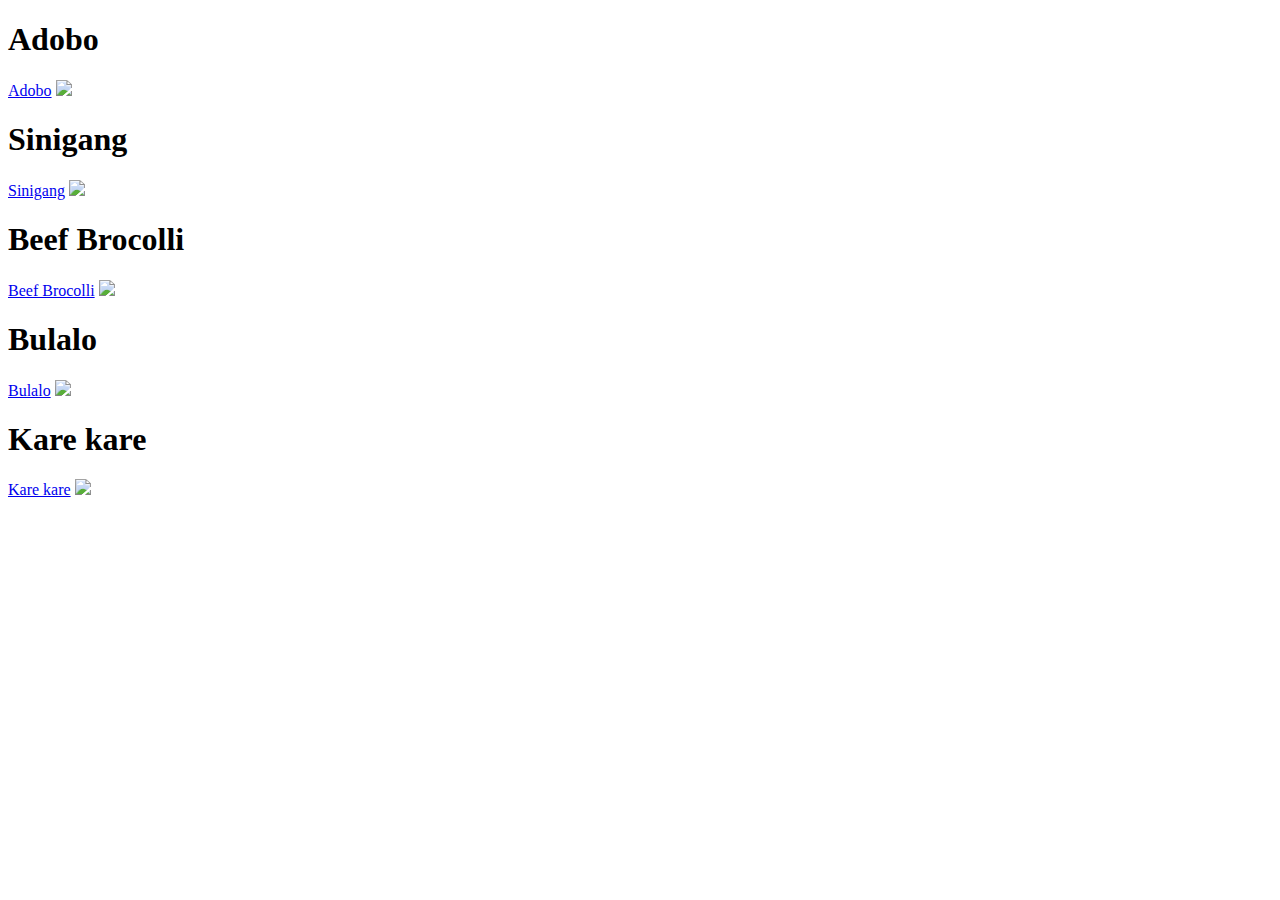
==== index.html @ 149402f0 "Add images to 5 dishes" ====
<!DOCTYPE html>
<html lang="en">
    <head>
        <meta charset="UTF-8">
        <title>Odin Recipes</title>
    </head>

    <body>
        <h1>Adobo</h1>
        <a href="recipes/adobo.html">Adobo</a>
        <img src="img/adobo.jpg">
        <h1>Sinigang</h1>
        <a href="recipes/sinigang.html">Sinigang</a>
        <img src="img/sinigang.jpg">
        <h1>Beef Brocolli</h1>
        <a href="recipes/beef-brocolli.html">Beef Brocolli</a>
        <img src="img/beef-brocolli.jpg">
        <h1>Bulalo</h1>
        <a href="recipes/bulalo.html">Bulalo</a>
        <img src="img/bulalo.jpg">
        <h1>Kare kare</h1>
        <a href="recipes/kare-kare.html">Kare kare</a>
        <img src="img/kare-kare.jpg">
    </body>
</html>
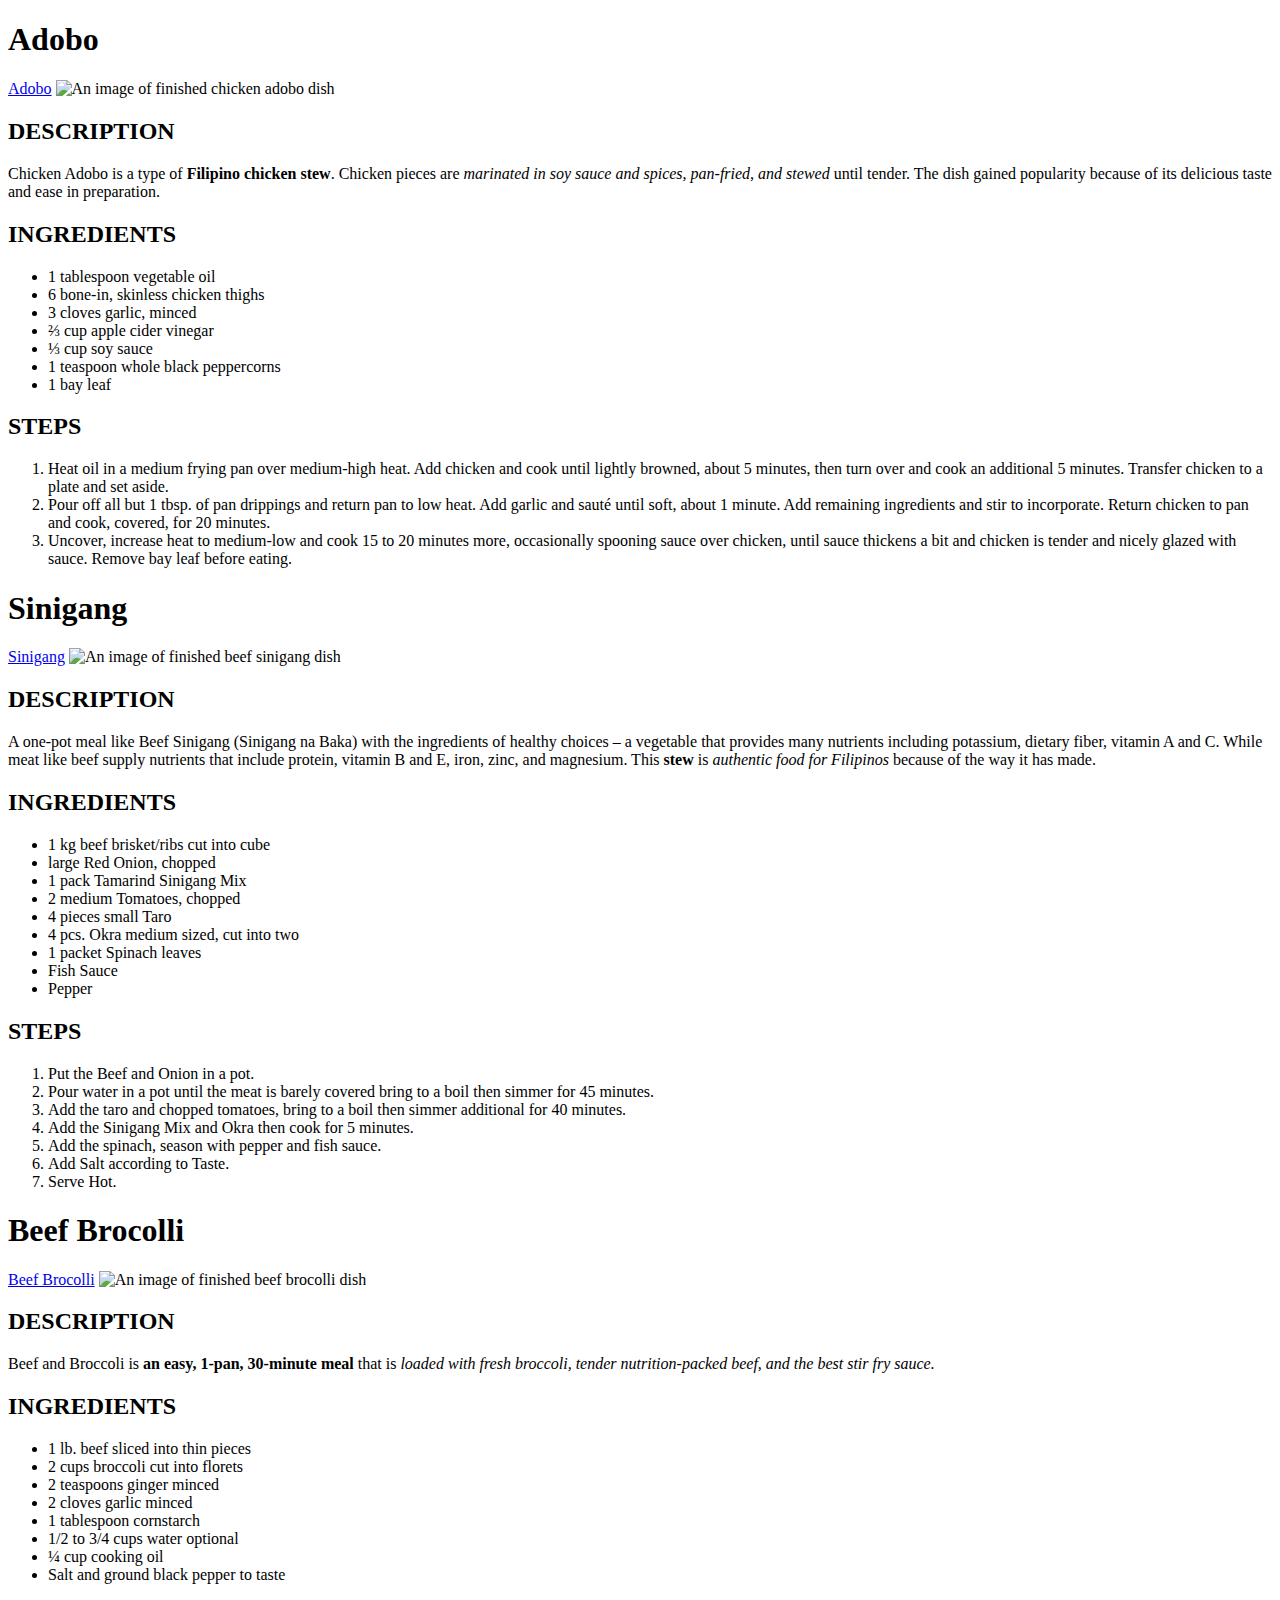
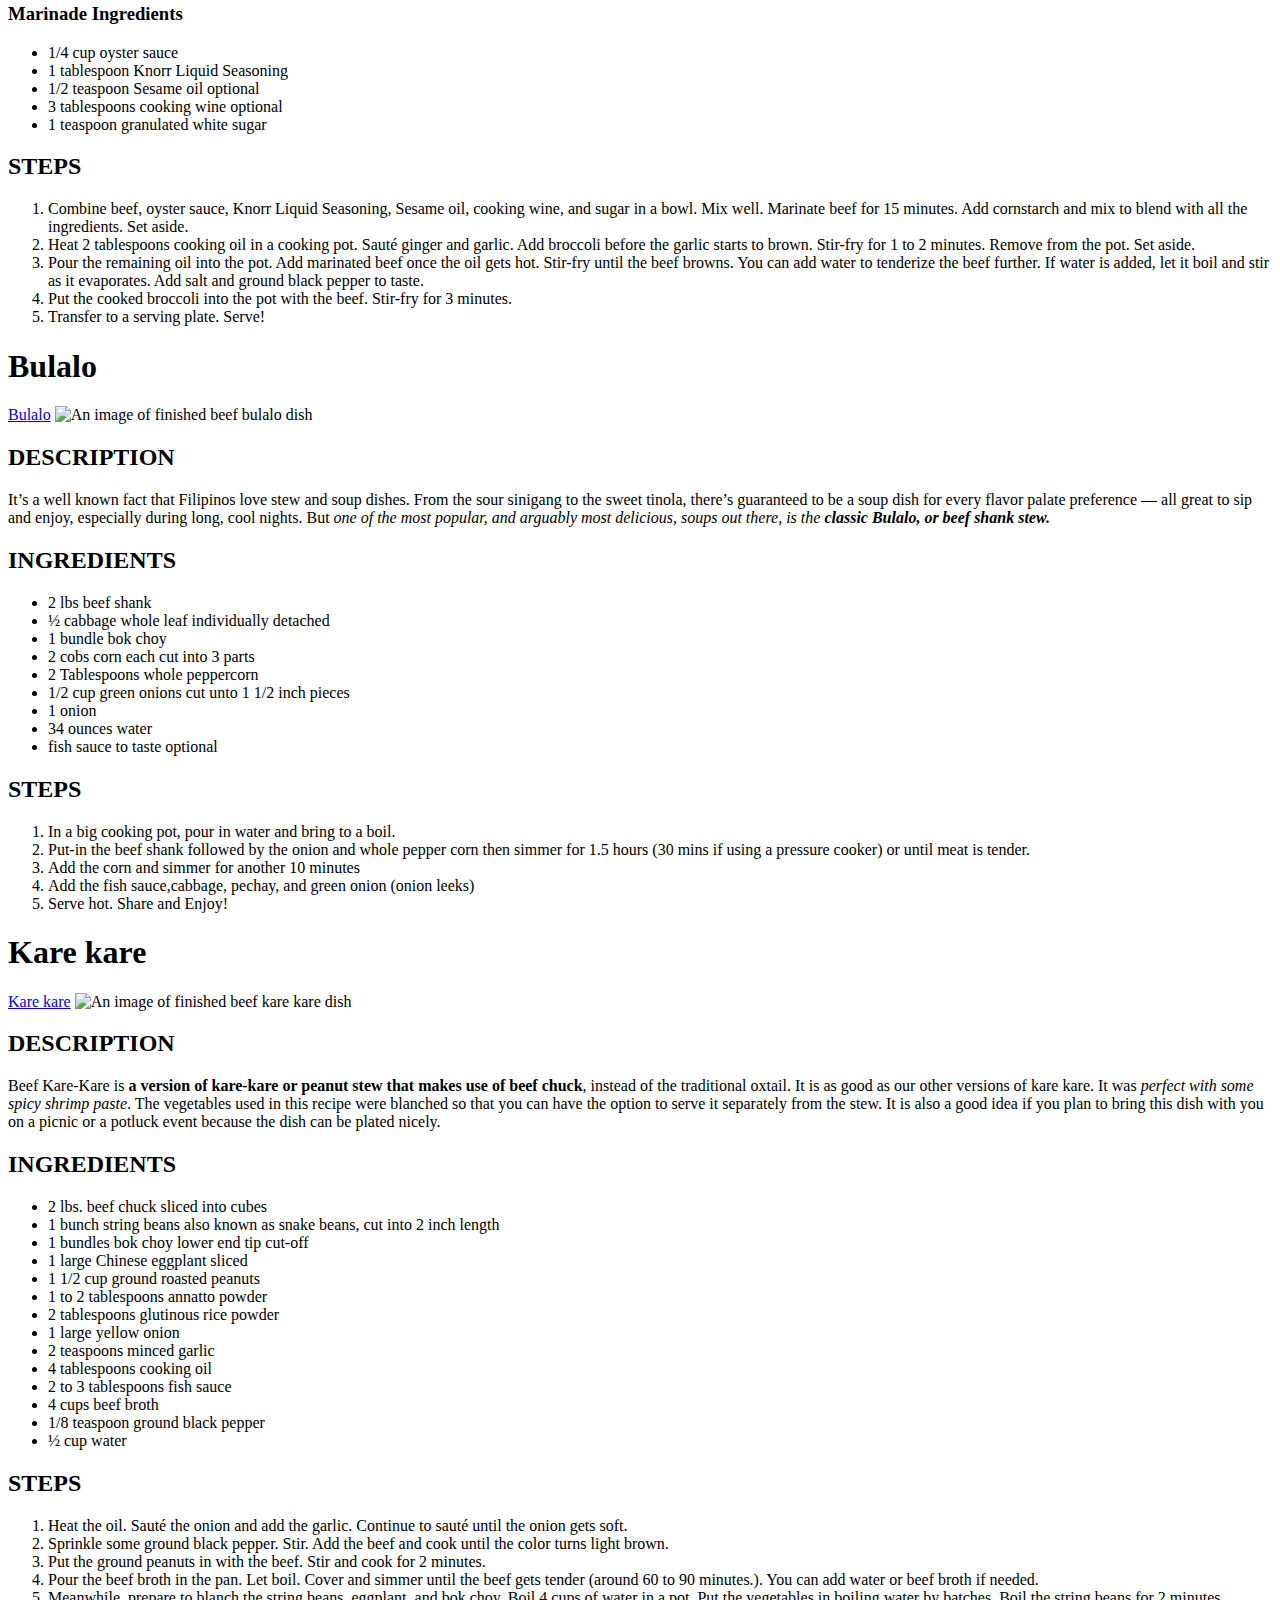
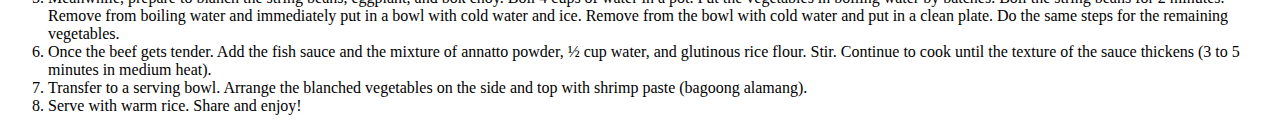
==== commit 9b35fe50: "Add the recipes's inredients and step" ====
--- a/index.html
+++ b/index.html
@@ -8,18 +8,145 @@
     <body>
         <h1>Adobo</h1>
         <a href="recipes/adobo.html">Adobo</a>
-        <img src="img/adobo.jpg">
+        <img src="img/adobo.jpg" alt="An image of finished chicken adobo dish">
+        <h2>DESCRIPTION</h2>
+        <p>Chicken Adobo is a type of <strong>Filipino chicken stew</strong>. Chicken pieces are <em>marinated in soy sauce and spices, pan-fried, and stewed</em> until tender. The dish gained popularity because of its delicious taste and ease in preparation.
+        <h2>INGREDIENTS</h2>
+        <ul>
+            <li>1 tablespoon vegetable oil</li>
+            <li>6 bone-in, skinless chicken thighs</li>
+            <li>3 cloves garlic, minced</li>
+            <li>⅔ cup apple cider vinegar</li>
+            <li>⅓ cup soy sauce</li>
+            <li>1 teaspoon whole black peppercorns</li>
+            <li>1 bay leaf</li>
+        </ul>
+        <h2>STEPS</h2>
+        <ol>
+            <li>Heat oil in a medium frying pan over medium-high heat. Add chicken and cook until lightly browned, about 5 minutes, then turn over and cook an additional 5 minutes. Transfer chicken to a plate and set aside.</li>
+            <li>Pour off all but 1 tbsp. of pan drippings and return pan to low heat. Add garlic and sauté until soft, about 1 minute. Add remaining ingredients and stir to incorporate. Return chicken to pan and cook, covered, for 20 minutes.</li>
+            <li>Uncover, increase heat to medium-low and cook 15 to 20 minutes more, occasionally spooning sauce over chicken, until sauce thickens a bit and chicken is tender and nicely glazed with sauce. Remove bay leaf before eating.</li>
+        </ol>
+
         <h1>Sinigang</h1>
         <a href="recipes/sinigang.html">Sinigang</a>
-        <img src="img/sinigang.jpg">
+        <img src="img/sinigang.jpg" alt="An image of finished beef sinigang dish">
+        <h2>DESCRIPTION</h2>
+        <p>A one-pot meal like Beef Sinigang (Sinigang na Baka) with the ingredients of healthy choices – a vegetable that provides many nutrients including potassium, dietary fiber, vitamin A and C. While meat like beef supply nutrients that include protein, vitamin B and E, iron, zinc, and magnesium. This <strong>stew</strong> is <em>authentic food for Filipinos</em> because of the way it has made.</p>
+        <h2>INGREDIENTS</h2>
+        <ul>
+            <li>1 kg beef brisket/ribs cut into cube</li>
+            <li>large Red Onion, chopped</li>
+            <li>1 pack Tamarind Sinigang Mix</li>
+            <li>2 medium Tomatoes, chopped</li>
+            <li>4 pieces small Taro</li>
+            <li>4 pcs. Okra medium sized, cut into two</li>
+            <li>1 packet Spinach leaves</li>
+            <li>Fish Sauce</li>
+            <li>Pepper</li>
+        </ul>
+        <h2>STEPS</h2>
+        <ol>
+            <li>Put the Beef and Onion in a pot.</li>
+            <li>Pour water in a pot until the meat is barely covered bring to a boil then simmer for 45 minutes.</li>
+            <li>Add the taro and chopped tomatoes, bring to a boil then simmer additional for 40 minutes.</li>
+            <li>Add the Sinigang Mix and Okra then cook for 5 minutes.</li>
+            <li>Add the spinach, season with pepper and fish sauce.</li>
+            <li>Add Salt according to Taste.</li>
+            <li>Serve Hot.</li>
+        </ol>
+
         <h1>Beef Brocolli</h1>
         <a href="recipes/beef-brocolli.html">Beef Brocolli</a>
-        <img src="img/beef-brocolli.jpg">
+        <img src="img/beef-brocolli.jpg" alt="An image of finished beef brocolli dish">
+        <h2>DESCRIPTION</h2>
+        <p>Beef and Broccoli is <strong>an easy, 1-pan, 30-minute meal</strong> that is <em>loaded with fresh broccoli, tender nutrition-packed beef, and the best stir fry sauce.</em></p>
+        <h2>INGREDIENTS</h2>
+        <ul>
+           <li>1 lb. beef sliced into thin pieces</li>
+           <li>2 cups broccoli cut into florets</li>
+           <li>2 teaspoons ginger minced</li>
+           <li>2 cloves garlic minced</li>
+           <li>1 tablespoon cornstarch</li>
+           <li>1/2 to 3/4 cups water optional</li>
+           <li>¼ cup cooking oil</li>
+           <li>Salt and ground black pepper to taste</li>
+        </ul>
+        <h3>Marinade Ingredients</h3>
+        <ul>
+            <li>1/4 cup oyster sauce</li>
+            <li>1 tablespoon Knorr Liquid Seasoning</li>
+            <li>1/2 teaspoon Sesame oil optional</li>
+            <li>3 tablespoons cooking wine optional</li>
+            <li>1 teaspoon granulated white sugar</li>
+        </ul>
+        <h2>STEPS</h2>
+        <ol>
+            <li>Combine beef, oyster sauce, Knorr Liquid Seasoning, Sesame oil, cooking wine, and sugar in a bowl. Mix well. Marinate beef for 15 minutes. Add cornstarch and mix to blend with all the ingredients. Set aside.</li>
+            <li>Heat 2 tablespoons cooking oil in a cooking pot. Sauté ginger and garlic. Add broccoli before the garlic starts to brown. Stir-fry for 1 to 2 minutes. Remove from the pot. Set aside.</li>
+            <li>Pour the remaining oil into the pot. Add marinated beef once the oil gets hot. Stir-fry until the beef browns. You can add water to tenderize the beef further. If water is added, let it boil and stir as it evaporates. Add salt and ground black pepper to taste.</li>
+            <li>Put the cooked broccoli into the pot with the beef. Stir-fry for 3 minutes.</li>
+            <li>Transfer to a serving plate. Serve!</li>
+        </ol>
+
         <h1>Bulalo</h1>
         <a href="recipes/bulalo.html">Bulalo</a>
-        <img src="img/bulalo.jpg">
+        <img src="img/bulalo.jpg" alt="An image of finished beef bulalo dish">
+        <h2>DESCRIPTION</h2>
+        <p>It’s a well known fact that Filipinos love stew and soup dishes. From the sour sinigang to the sweet tinola, there’s guaranteed to be a soup dish for every flavor palate preference –– all great to sip and enjoy, especially during long, cool nights. But <em>one of the most popular, and arguably most delicious, soups out there, is the <strong>classic Bulalo, or beef shank stew.</strong></em></p>
+        <h2>INGREDIENTS</h2>
+        <ul>
+            <li>2 lbs beef shank</li>
+            <li>½ cabbage whole leaf individually detached</li>
+            <li>1 bundle bok choy</li>
+            <li>2 cobs corn each cut into 3 parts</li>
+            <li>2 Tablespoons whole peppercorn</li>
+            <li>1/2 cup green onions cut unto 1 1/2 inch pieces</li>
+            <li>1 onion</li>
+            <li>34 ounces water</li>
+            <li>fish sauce to taste optional</li>
+        </ul>
+        <h2>STEPS</h2>
+        <ol>
+            <li>In a big cooking pot, pour in water and bring to a boil.</li>
+            <li>Put-in the beef shank followed by the onion and whole pepper corn then simmer for 1.5 hours (30 mins if using a pressure cooker) or until meat is tender.</li>
+            <li>Add the corn and simmer for another 10 minutes</li>
+            <li>Add the fish sauce,cabbage, pechay, and green onion (onion leeks)</li>
+            <li>Serve hot. Share and Enjoy!</li>
+        </ol>
+
         <h1>Kare kare</h1>
         <a href="recipes/kare-kare.html">Kare kare</a>
-        <img src="img/kare-kare.jpg">
+        <img src="img/kare-kare.jpg" alt="An image of finished beef kare kare dish">
+        <h2>DESCRIPTION</h2>
+        <p>Beef Kare-Kare is <strong>a version of kare-kare or peanut stew that makes use of beef chuck</strong>, instead of the traditional oxtail. It is as good as our other versions of kare kare. It was <em>perfect with some spicy shrimp paste</em>. The vegetables used in this recipe were blanched so that you can have the option to serve it separately from the stew. It is also a good idea if you plan to bring this dish with you on a picnic or a potluck event because the dish can be plated nicely.</p>
+        <h2>INGREDIENTS</h2>
+        <ul>
+            <li>2 lbs. beef chuck sliced into cubes</li>
+            <li>1 bunch string beans also known as snake beans, cut into 2 inch length</li>
+            <li>1 bundles bok choy lower end tip cut-off</li>
+            <li>1 large Chinese eggplant sliced</li>
+            <li>1 1/2 cup ground roasted peanuts</li>
+            <li>1 to 2 tablespoons annatto powder</li>
+            <li>2 tablespoons glutinous rice powder</li>
+            <li>1 large yellow onion</li>
+            <li>2 teaspoons minced garlic</li>
+            <li>4 tablespoons cooking oil</li>
+            <li>2 to 3 tablespoons fish sauce</li>
+            <li>4 cups beef broth</li>
+            <li>1/8 teaspoon ground black pepper</li>
+            <li>½ cup water</li>
+        </ul>
+        <h2>STEPS</h2>
+        <ol>
+            <li>Heat the oil. Sauté the onion and add the garlic. Continue to sauté until the onion gets soft.</li>
+            <li>Sprinkle some ground black pepper. Stir. Add the beef and cook until the color turns light brown.</li>
+            <li>Put the ground peanuts in with the beef. Stir and cook for 2 minutes.</li>
+            <li>Pour the beef broth in the pan. Let boil. Cover and simmer until the beef gets tender (around 60 to 90 minutes.). You can add water or beef broth if needed.</li>
+            <li>Meanwhile, prepare to blanch the string beans, eggplant, and bok choy. Boil 4 cups of water in a pot. Put the vegetables in boiling water by batches. Boil the string beans for 2 minutes. Remove from boiling water and immediately put in a bowl with cold water and ice. Remove from the bowl with cold water and put in a clean plate. Do the same steps for the remaining vegetables.</li>
+            <li>Once the beef gets tender. Add the fish sauce and the mixture of annatto powder, ½ cup water, and glutinous rice flour. Stir. Continue to cook until the texture of the sauce thickens (3 to 5 minutes in medium heat).</li>
+            <li>Transfer to a serving bowl. Arrange the blanched vegetables on the side and top with shrimp paste (bagoong alamang).</li>
+            <li>Serve with warm rice. Share and enjoy!</li>
+
     </body>
 </html>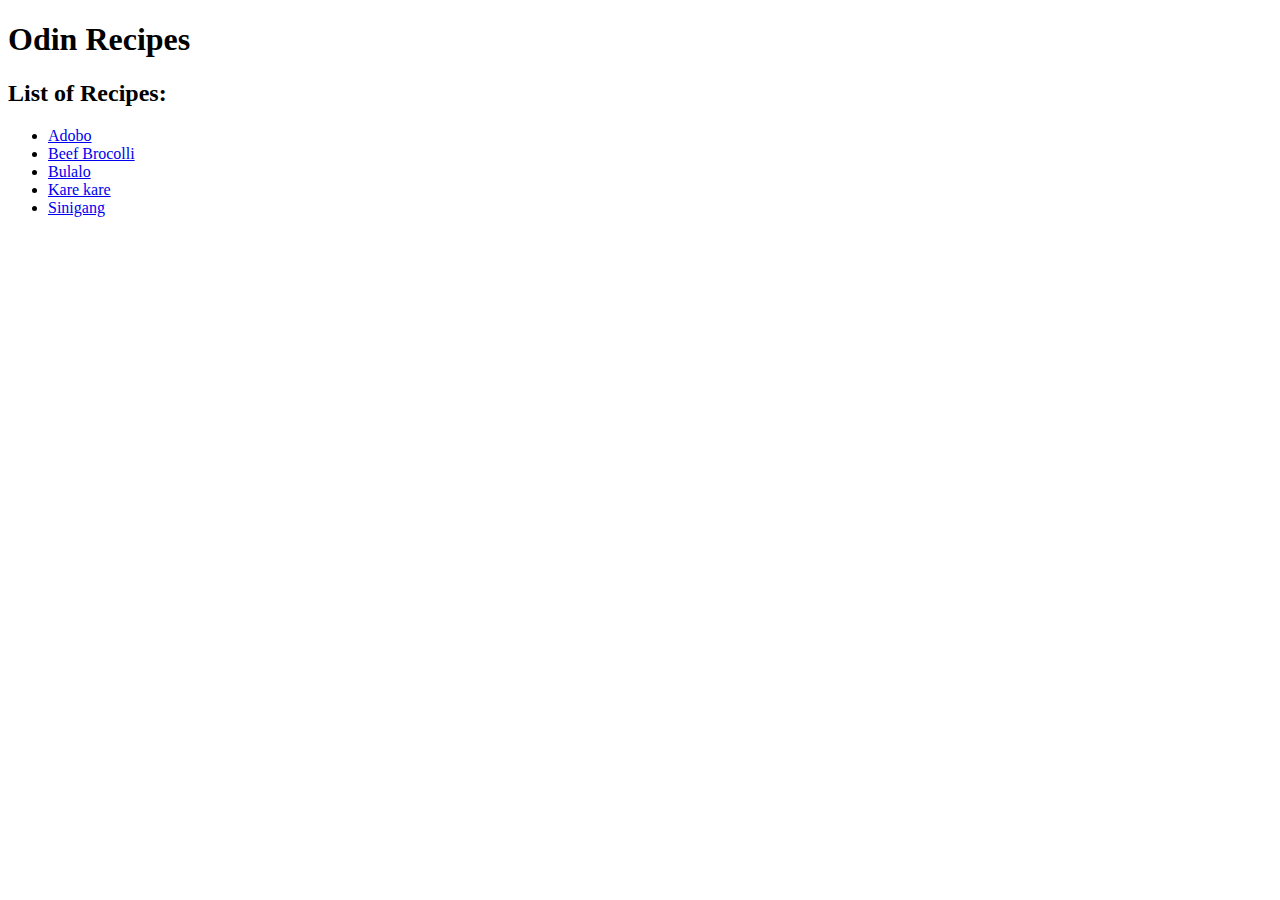
==== commit 1f1ce5de: "Refactor website structure for organization" ====
--- a/index.html
+++ b/index.html
@@ -6,147 +6,14 @@
     </head>
 
     <body>
-        <h1>Adobo</h1>
-        <a href="recipes/adobo.html">Adobo</a>
-        <img src="img/adobo.jpg" alt="An image of finished chicken adobo dish">
-        <h2>DESCRIPTION</h2>
-        <p>Chicken Adobo is a type of <strong>Filipino chicken stew</strong>. Chicken pieces are <em>marinated in soy sauce and spices, pan-fried, and stewed</em> until tender. The dish gained popularity because of its delicious taste and ease in preparation.
-        <h2>INGREDIENTS</h2>
+        <h1>Odin Recipes</h1>
+        <h2>List of Recipes:</h2>
         <ul>
-            <li>1 tablespoon vegetable oil</li>
-            <li>6 bone-in, skinless chicken thighs</li>
-            <li>3 cloves garlic, minced</li>
-            <li>⅔ cup apple cider vinegar</li>
-            <li>⅓ cup soy sauce</li>
-            <li>1 teaspoon whole black peppercorns</li>
-            <li>1 bay leaf</li>
+            <li><a href="recipes/adobo.html">Adobo</a></li>
+            <li><a href="recipes/beef-brocolli.html">Beef Brocolli</a></li>
+            <li><a href="recipes/bulalo.html">Bulalo</a></li>
+            <li><a href="recipes/kare-kare.html">Kare kare</a></li>
+            <li><a href="recipes/sinigang.html">Sinigang</a></li>
         </ul>
-        <h2>STEPS</h2>
-        <ol>
-            <li>Heat oil in a medium frying pan over medium-high heat. Add chicken and cook until lightly browned, about 5 minutes, then turn over and cook an additional 5 minutes. Transfer chicken to a plate and set aside.</li>
-            <li>Pour off all but 1 tbsp. of pan drippings and return pan to low heat. Add garlic and sauté until soft, about 1 minute. Add remaining ingredients and stir to incorporate. Return chicken to pan and cook, covered, for 20 minutes.</li>
-            <li>Uncover, increase heat to medium-low and cook 15 to 20 minutes more, occasionally spooning sauce over chicken, until sauce thickens a bit and chicken is tender and nicely glazed with sauce. Remove bay leaf before eating.</li>
-        </ol>
-
-        <h1>Sinigang</h1>
-        <a href="recipes/sinigang.html">Sinigang</a>
-        <img src="img/sinigang.jpg" alt="An image of finished beef sinigang dish">
-        <h2>DESCRIPTION</h2>
-        <p>A one-pot meal like Beef Sinigang (Sinigang na Baka) with the ingredients of healthy choices – a vegetable that provides many nutrients including potassium, dietary fiber, vitamin A and C. While meat like beef supply nutrients that include protein, vitamin B and E, iron, zinc, and magnesium. This <strong>stew</strong> is <em>authentic food for Filipinos</em> because of the way it has made.</p>
-        <h2>INGREDIENTS</h2>
-        <ul>
-            <li>1 kg beef brisket/ribs cut into cube</li>
-            <li>large Red Onion, chopped</li>
-            <li>1 pack Tamarind Sinigang Mix</li>
-            <li>2 medium Tomatoes, chopped</li>
-            <li>4 pieces small Taro</li>
-            <li>4 pcs. Okra medium sized, cut into two</li>
-            <li>1 packet Spinach leaves</li>
-            <li>Fish Sauce</li>
-            <li>Pepper</li>
-        </ul>
-        <h2>STEPS</h2>
-        <ol>
-            <li>Put the Beef and Onion in a pot.</li>
-            <li>Pour water in a pot until the meat is barely covered bring to a boil then simmer for 45 minutes.</li>
-            <li>Add the taro and chopped tomatoes, bring to a boil then simmer additional for 40 minutes.</li>
-            <li>Add the Sinigang Mix and Okra then cook for 5 minutes.</li>
-            <li>Add the spinach, season with pepper and fish sauce.</li>
-            <li>Add Salt according to Taste.</li>
-            <li>Serve Hot.</li>
-        </ol>
-
-        <h1>Beef Brocolli</h1>
-        <a href="recipes/beef-brocolli.html">Beef Brocolli</a>
-        <img src="img/beef-brocolli.jpg" alt="An image of finished beef brocolli dish">
-        <h2>DESCRIPTION</h2>
-        <p>Beef and Broccoli is <strong>an easy, 1-pan, 30-minute meal</strong> that is <em>loaded with fresh broccoli, tender nutrition-packed beef, and the best stir fry sauce.</em></p>
-        <h2>INGREDIENTS</h2>
-        <ul>
-           <li>1 lb. beef sliced into thin pieces</li>
-           <li>2 cups broccoli cut into florets</li>
-           <li>2 teaspoons ginger minced</li>
-           <li>2 cloves garlic minced</li>
-           <li>1 tablespoon cornstarch</li>
-           <li>1/2 to 3/4 cups water optional</li>
-           <li>¼ cup cooking oil</li>
-           <li>Salt and ground black pepper to taste</li>
-        </ul>
-        <h3>Marinade Ingredients</h3>
-        <ul>
-            <li>1/4 cup oyster sauce</li>
-            <li>1 tablespoon Knorr Liquid Seasoning</li>
-            <li>1/2 teaspoon Sesame oil optional</li>
-            <li>3 tablespoons cooking wine optional</li>
-            <li>1 teaspoon granulated white sugar</li>
-        </ul>
-        <h2>STEPS</h2>
-        <ol>
-            <li>Combine beef, oyster sauce, Knorr Liquid Seasoning, Sesame oil, cooking wine, and sugar in a bowl. Mix well. Marinate beef for 15 minutes. Add cornstarch and mix to blend with all the ingredients. Set aside.</li>
-            <li>Heat 2 tablespoons cooking oil in a cooking pot. Sauté ginger and garlic. Add broccoli before the garlic starts to brown. Stir-fry for 1 to 2 minutes. Remove from the pot. Set aside.</li>
-            <li>Pour the remaining oil into the pot. Add marinated beef once the oil gets hot. Stir-fry until the beef browns. You can add water to tenderize the beef further. If water is added, let it boil and stir as it evaporates. Add salt and ground black pepper to taste.</li>
-            <li>Put the cooked broccoli into the pot with the beef. Stir-fry for 3 minutes.</li>
-            <li>Transfer to a serving plate. Serve!</li>
-        </ol>
-
-        <h1>Bulalo</h1>
-        <a href="recipes/bulalo.html">Bulalo</a>
-        <img src="img/bulalo.jpg" alt="An image of finished beef bulalo dish">
-        <h2>DESCRIPTION</h2>
-        <p>It’s a well known fact that Filipinos love stew and soup dishes. From the sour sinigang to the sweet tinola, there’s guaranteed to be a soup dish for every flavor palate preference –– all great to sip and enjoy, especially during long, cool nights. But <em>one of the most popular, and arguably most delicious, soups out there, is the <strong>classic Bulalo, or beef shank stew.</strong></em></p>
-        <h2>INGREDIENTS</h2>
-        <ul>
-            <li>2 lbs beef shank</li>
-            <li>½ cabbage whole leaf individually detached</li>
-            <li>1 bundle bok choy</li>
-            <li>2 cobs corn each cut into 3 parts</li>
-            <li>2 Tablespoons whole peppercorn</li>
-            <li>1/2 cup green onions cut unto 1 1/2 inch pieces</li>
-            <li>1 onion</li>
-            <li>34 ounces water</li>
-            <li>fish sauce to taste optional</li>
-        </ul>
-        <h2>STEPS</h2>
-        <ol>
-            <li>In a big cooking pot, pour in water and bring to a boil.</li>
-            <li>Put-in the beef shank followed by the onion and whole pepper corn then simmer for 1.5 hours (30 mins if using a pressure cooker) or until meat is tender.</li>
-            <li>Add the corn and simmer for another 10 minutes</li>
-            <li>Add the fish sauce,cabbage, pechay, and green onion (onion leeks)</li>
-            <li>Serve hot. Share and Enjoy!</li>
-        </ol>
-
-        <h1>Kare kare</h1>
-        <a href="recipes/kare-kare.html">Kare kare</a>
-        <img src="img/kare-kare.jpg" alt="An image of finished beef kare kare dish">
-        <h2>DESCRIPTION</h2>
-        <p>Beef Kare-Kare is <strong>a version of kare-kare or peanut stew that makes use of beef chuck</strong>, instead of the traditional oxtail. It is as good as our other versions of kare kare. It was <em>perfect with some spicy shrimp paste</em>. The vegetables used in this recipe were blanched so that you can have the option to serve it separately from the stew. It is also a good idea if you plan to bring this dish with you on a picnic or a potluck event because the dish can be plated nicely.</p>
-        <h2>INGREDIENTS</h2>
-        <ul>
-            <li>2 lbs. beef chuck sliced into cubes</li>
-            <li>1 bunch string beans also known as snake beans, cut into 2 inch length</li>
-            <li>1 bundles bok choy lower end tip cut-off</li>
-            <li>1 large Chinese eggplant sliced</li>
-            <li>1 1/2 cup ground roasted peanuts</li>
-            <li>1 to 2 tablespoons annatto powder</li>
-            <li>2 tablespoons glutinous rice powder</li>
-            <li>1 large yellow onion</li>
-            <li>2 teaspoons minced garlic</li>
-            <li>4 tablespoons cooking oil</li>
-            <li>2 to 3 tablespoons fish sauce</li>
-            <li>4 cups beef broth</li>
-            <li>1/8 teaspoon ground black pepper</li>
-            <li>½ cup water</li>
-        </ul>
-        <h2>STEPS</h2>
-        <ol>
-            <li>Heat the oil. Sauté the onion and add the garlic. Continue to sauté until the onion gets soft.</li>
-            <li>Sprinkle some ground black pepper. Stir. Add the beef and cook until the color turns light brown.</li>
-            <li>Put the ground peanuts in with the beef. Stir and cook for 2 minutes.</li>
-            <li>Pour the beef broth in the pan. Let boil. Cover and simmer until the beef gets tender (around 60 to 90 minutes.). You can add water or beef broth if needed.</li>
-            <li>Meanwhile, prepare to blanch the string beans, eggplant, and bok choy. Boil 4 cups of water in a pot. Put the vegetables in boiling water by batches. Boil the string beans for 2 minutes. Remove from boiling water and immediately put in a bowl with cold water and ice. Remove from the bowl with cold water and put in a clean plate. Do the same steps for the remaining vegetables.</li>
-            <li>Once the beef gets tender. Add the fish sauce and the mixture of annatto powder, ½ cup water, and glutinous rice flour. Stir. Continue to cook until the texture of the sauce thickens (3 to 5 minutes in medium heat).</li>
-            <li>Transfer to a serving bowl. Arrange the blanched vegetables on the side and top with shrimp paste (bagoong alamang).</li>
-            <li>Serve with warm rice. Share and enjoy!</li>
-
     </body>
 </html>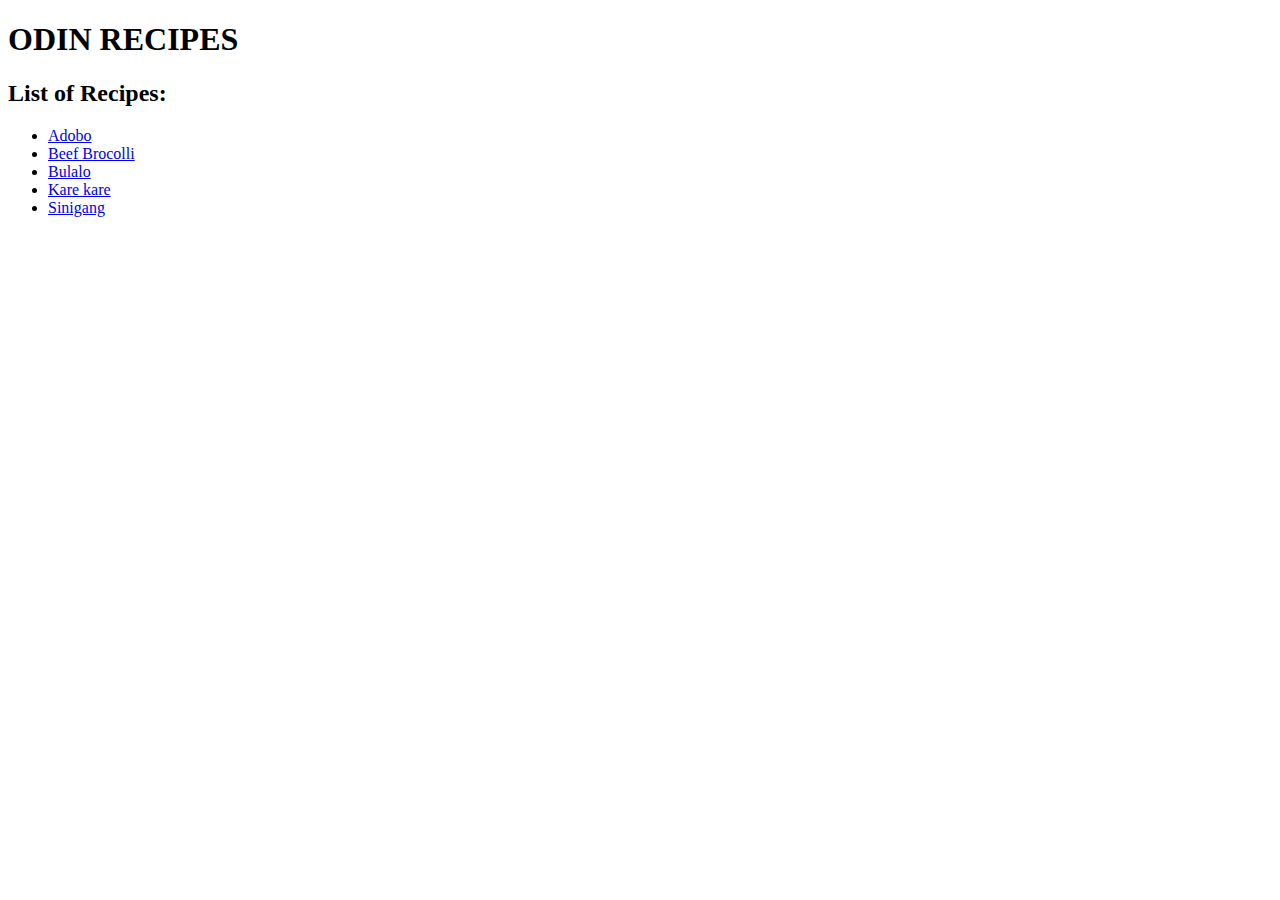
==== commit 256889dd: "Add styles" ====
--- a/index.html
+++ b/index.html
@@ -3,12 +3,13 @@
     <head>
         <meta charset="UTF-8">
         <title>Odin Recipes</title>
+        <link rel="stylesheet" href="style.css">
     </head>
 
     <body>
-        <h1>Odin Recipes</h1>
+        <h1 class="main header">ODIN RECIPES</h1>
         <h2>List of Recipes:</h2>
-        <ul>
+        <ul class="main">
             <li><a href="recipes/adobo.html">Adobo</a></li>
             <li><a href="recipes/beef-brocolli.html">Beef Brocolli</a></li>
             <li><a href="recipes/bulalo.html">Bulalo</a></li>
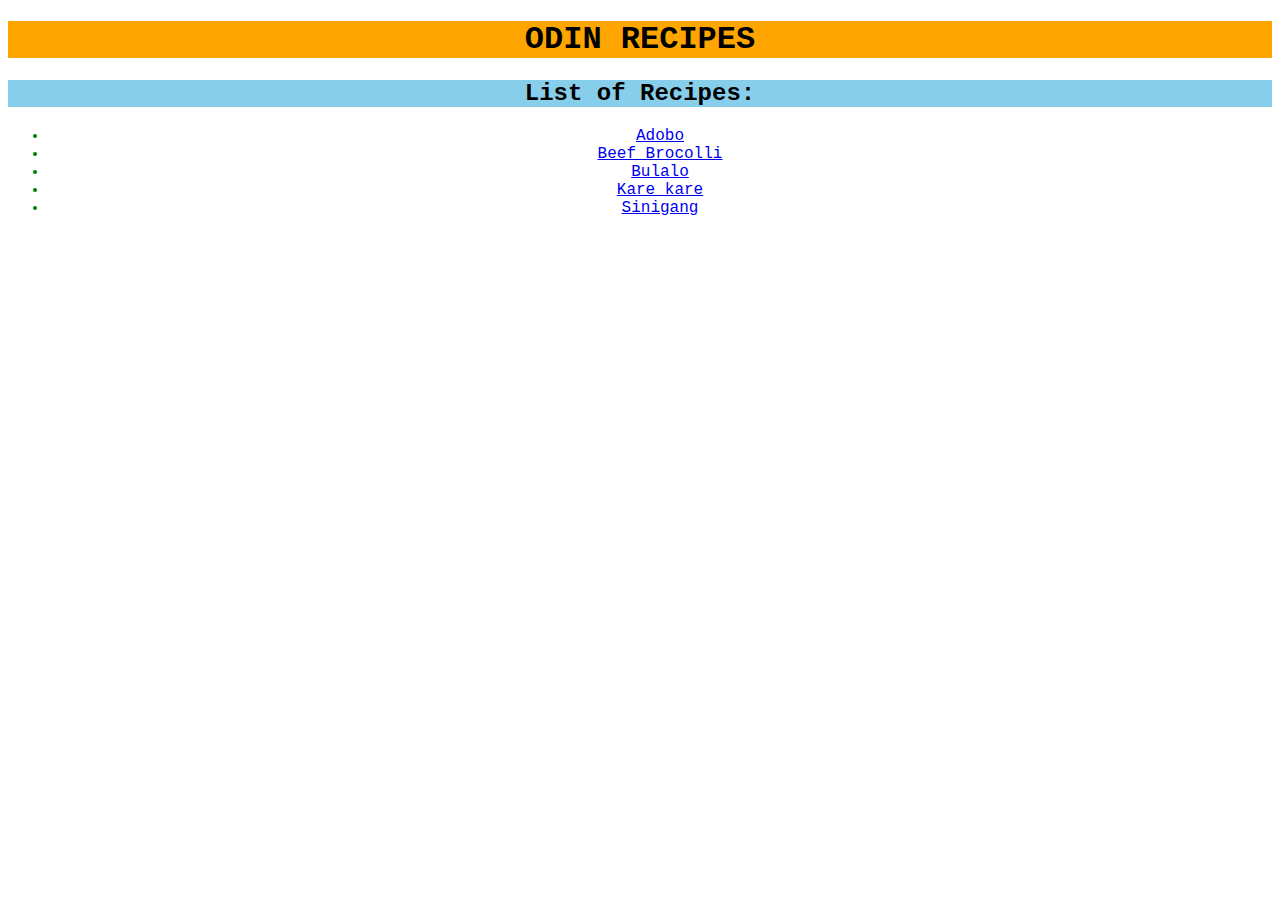
==== commit 7c8fc275: "Add more style" ====
--- a/index.html
+++ b/index.html
@@ -8,8 +8,8 @@
 
     <body>
         <h1 class="main header">ODIN RECIPES</h1>
-        <h2>List of Recipes:</h2>
-        <ul class="main">
+        <h2 class="sub header">List of Recipes:</h2>
+        <ul>
             <li><a href="recipes/adobo.html">Adobo</a></li>
             <li><a href="recipes/beef-brocolli.html">Beef Brocolli</a></li>
             <li><a href="recipes/bulalo.html">Bulalo</a></li>
--- a/style.css
+++ b/style.css
@@ -0,0 +1,44 @@
+* {
+    font-family: "Courier", "Courier New", sans-serif;
+}
+
+.main.header {
+    font-weight: bolder;
+    background-color: orange;
+    text-align: center;
+}
+
+.sub.header {
+    font-weight: bold;
+    background-color: skyblue;
+    text-align: center;
+}
+
+img {
+    height: auto;
+    width: 500px;
+    margin-left: 420px;
+    margin-right: auto;
+}
+
+ul li {
+    color: green;
+}
+
+ol li {
+    color: blue;
+}
+
+p {
+    color: rgb(153, 0, 153);
+    text-align: justify;
+    text-indent: 30px;
+}
+
+ol,
+li {
+    text-align: center;
+}
+
+
+
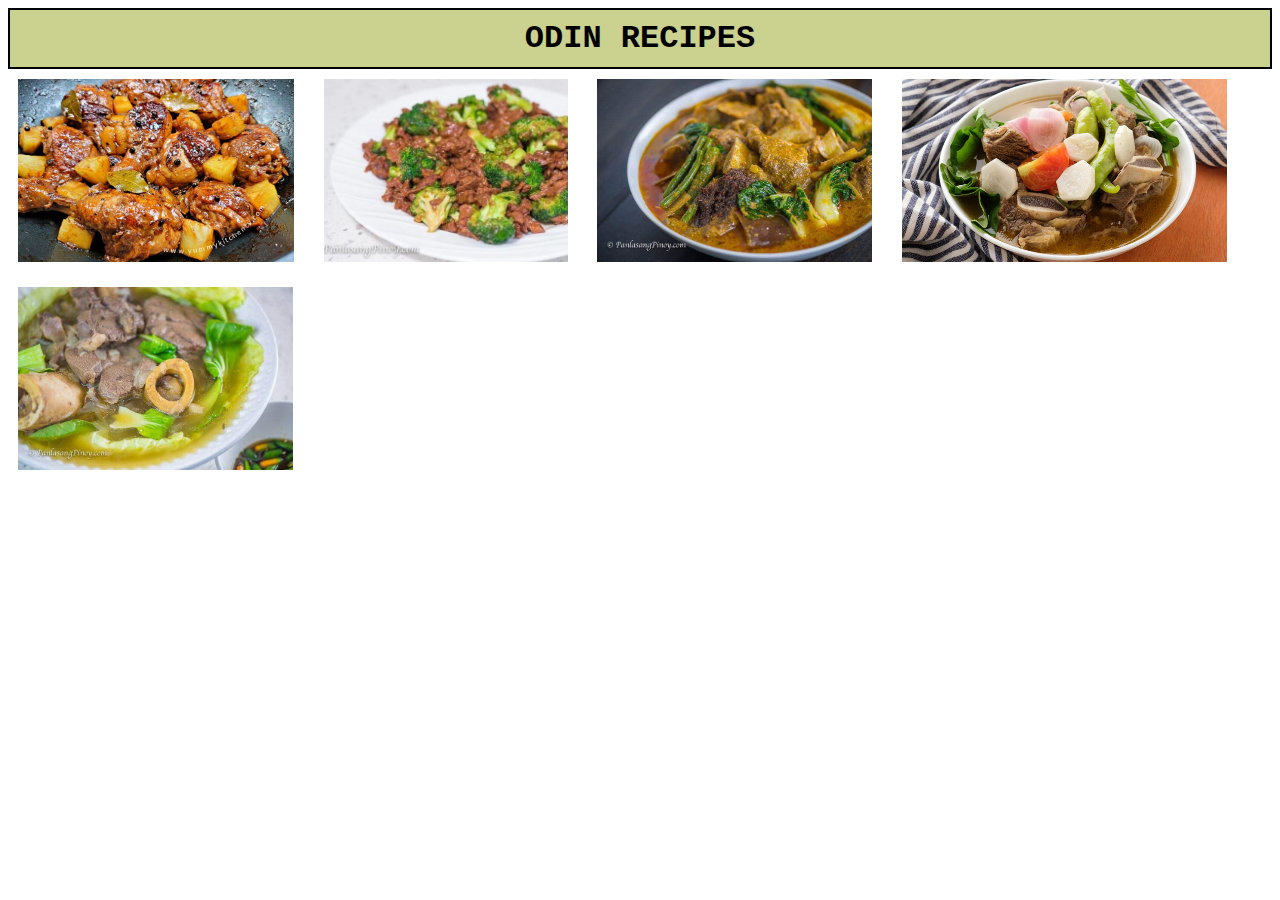
==== commit 3c426399: "Update website UI" ====
--- a/index.html
+++ b/index.html
@@ -7,14 +7,13 @@
     </head>
 
     <body>
-        <h1 class="main header">ODIN RECIPES</h1>
-        <h2 class="sub header">List of Recipes:</h2>
-        <ul>
-            <li><a href="recipes/adobo.html">Adobo</a></li>
-            <li><a href="recipes/beef-brocolli.html">Beef Brocolli</a></li>
-            <li><a href="recipes/bulalo.html">Bulalo</a></li>
-            <li><a href="recipes/kare-kare.html">Kare kare</a></li>
-            <li><a href="recipes/sinigang.html">Sinigang</a></li>
-        </ul>
+        <h1 class="main-header">ODIN RECIPES</h1>
+        <div class="img-container">
+            <a href="recipes/adobo.html"><img src="img/adobo.jpg" alt="Chicken adobo dish" id="main"></a>
+            <a href="recipes/beef-brocolli.html"><img src="img/beef-brocolli.jpg" alt="Beef brocolli dish" id="main"></a>
+            <a href="recipes/kare-kare.html"><img src="img/kare-kare.jpg" alt="Kare-kare dish" id="main"></a>
+            <a href="recipes/sinigang.html"><img src="img/sinigang.jpg" alt="Sinigang dish" id="main"></a>
+            <a href="recipes/bulalo.html"><img src="img/bulalo.jpg" alt="Bulalo dish" id="main"></a>
+        </div>
     </body>
 </html>--- a/style.css
+++ b/style.css
@@ -1,43 +1,68 @@
+/*
+    Hex codes: Mustard #E3B448, Sage #CBD18F, Forest Green #3A6B35
+*/
+
 * {
     font-family: "Courier", "Courier New", sans-serif;
 }
 
-.main.header {
+h1.main-header {
     font-weight: bolder;
-    background-color: orange;
+    background-color: #CBD18F;
+    display: block;
+    margin: 0px;
+    padding: 10px;
+    border: 2px solid black;
     text-align: center;
 }
 
-.sub.header {
-    font-weight: bold;
-    background-color: skyblue;
-    text-align: center;
+img.img-container {
+    display: inline;
+    width: auto;
+    height: 183px;
+    vertical-align: middle;
+    margin: 10px;
 }
 
-img {
-    height: auto;
-    width: 500px;
-    margin-left: 420px;
-    margin-right: auto;
+#main {
+    margin: 10px;
+    width: auto;
+    height: 183px;
+}
+div.description {
+    display: inline-block;
+    background-color: #E3B448;
+    max-width: 48%;
+    padding: 10px;
+    border: solid black 2px;
 }
 
-ul li {
-    color: green;
+div.procedure {
+    display: inline-block;
+    background-color: #89CFF0;
+    max-width: 48%;
+    padding: 10px;
+    border: solid black 2px;
+    margin: -12px;
+    margin-top: 0%;
+    vertical-align: top;
 }
 
-ol li {
-    color: blue;
+div.recommendation {
+    display: inline;
+    vertical-align: bottom;
 }
 
-p {
-    color: rgb(153, 0, 153);
-    text-align: justify;
-    text-indent: 30px;
+.recommendation img {
+    height: 230px;
+    width: auto;
+    margin: 5px;
+    opacity: 75%;
 }
 
-ol,
-li {
-    text-align: center;
+div.description img {
+    width: 99%;
+    height: auto;
 }
 
 
